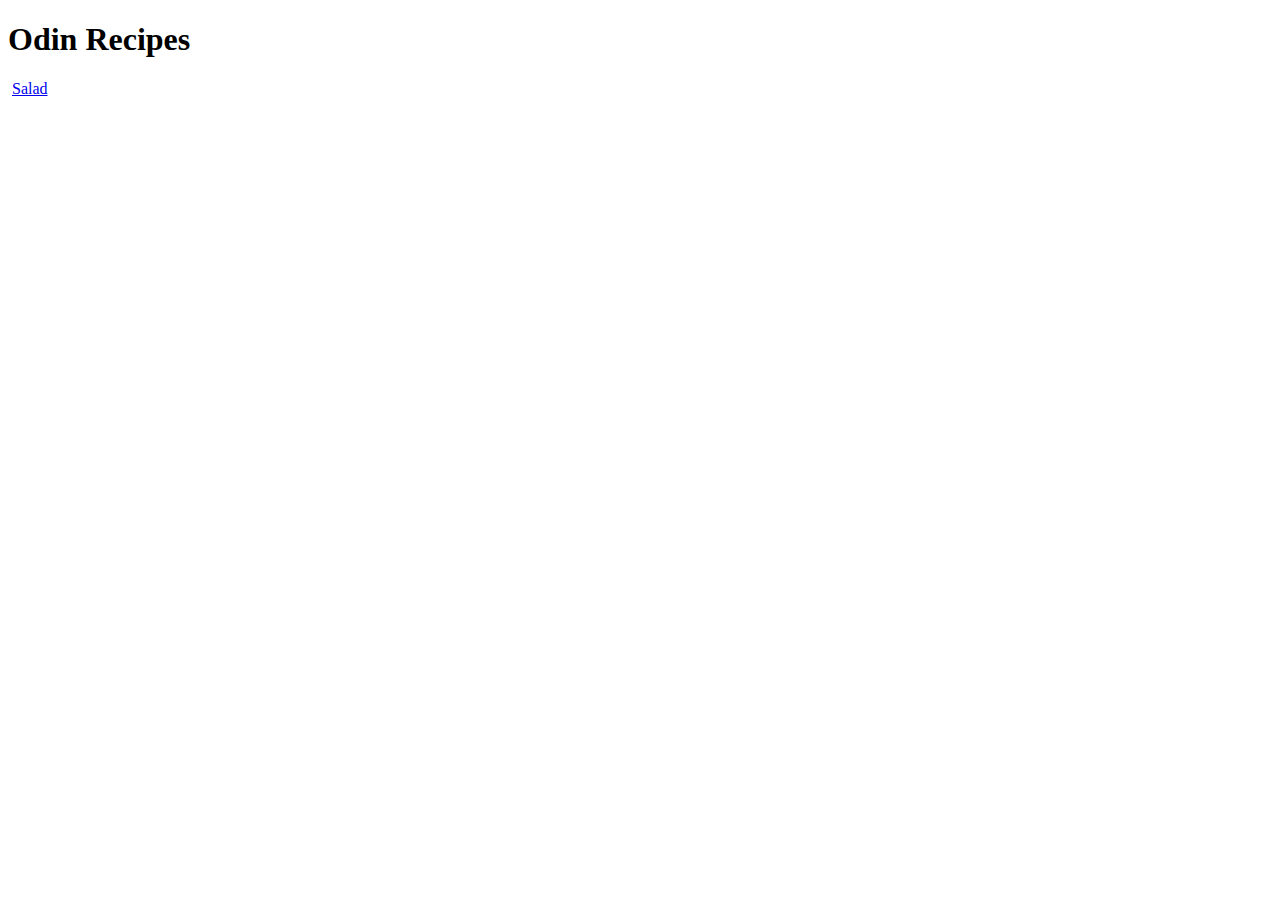
==== index.html @ b7c98f2f "add: a recipe html" ====
<!DOCTYPE html>
<html lang="en">

<head>
   <meta charset="UTF-8">
   <meta http-equiv="X-UA-Compatible" content="IE=edge">
   <meta name="viewport" content="width=device-width, initial-scale=1.0">
   <title>Odin Recipes</title>
</head>

<body>
   <div>
      <h1>Odin Recipes</h1>
      <img src="./assets/chefs-kiss.gif" alt="">
      <a href="./recipes/vegetable-salad.html">Salad</a>
   </div>
</body>

</html>
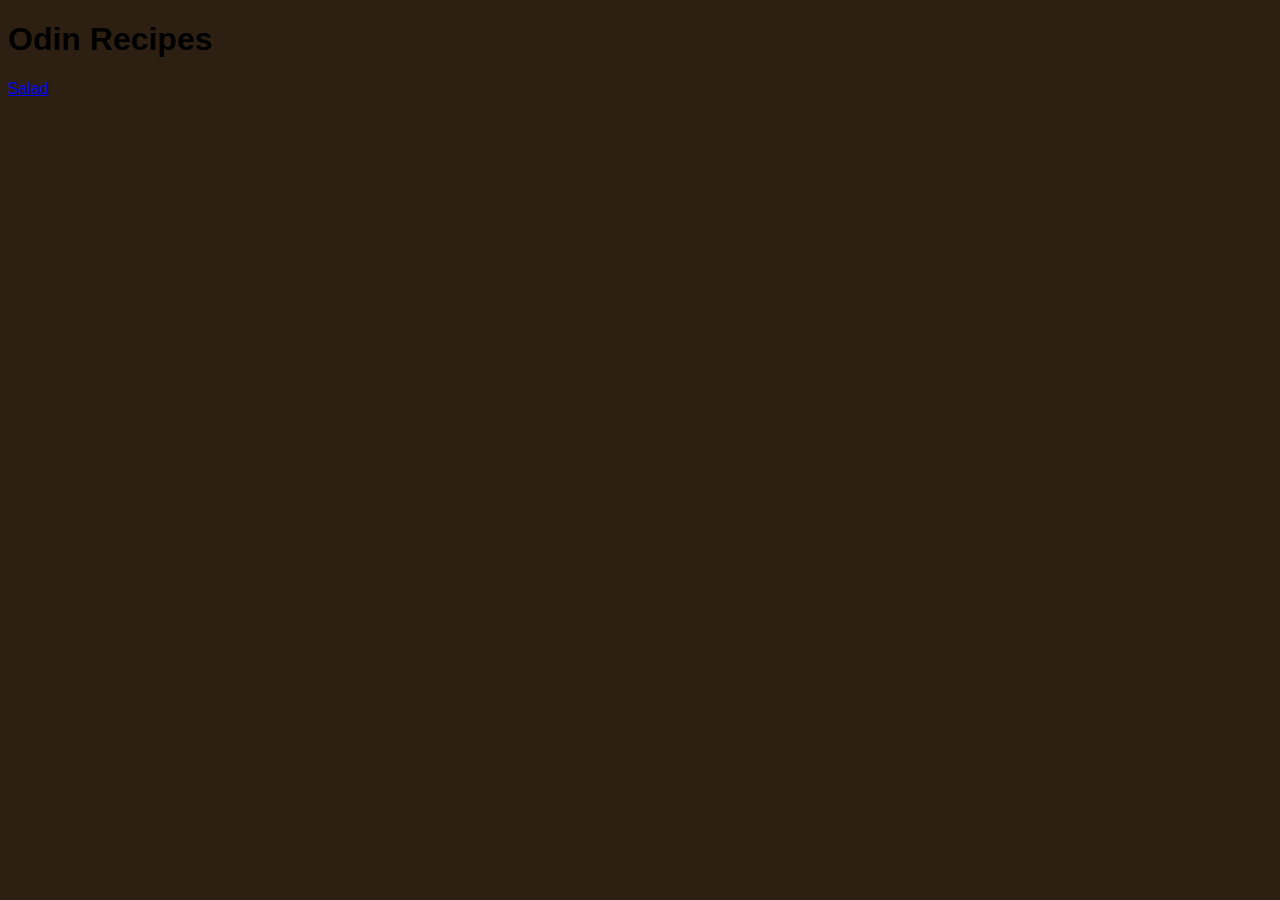
==== commit 3896d771: "add: saladcard contents and styling" ====
--- a/index.html
+++ b/index.html
@@ -5,14 +5,14 @@
    <meta charset="UTF-8">
    <meta http-equiv="X-UA-Compatible" content="IE=edge">
    <meta name="viewport" content="width=device-width, initial-scale=1.0">
+   <link rel="stylesheet" href="./styles/style.css">
    <title>Odin Recipes</title>
 </head>
 
 <body>
    <div>
       <h1>Odin Recipes</h1>
-      <img src="./assets/chefs-kiss.gif" alt="">
-      <a href="./recipes/vegetable-salad.html">Salad</a>
+      <a href="./recipes/salad.html">Salad</a>
    </div>
 </body>
 
--- a/styles/style.css
+++ b/styles/style.css
@@ -0,0 +1,4 @@
+body {
+   background-color: #2D2013;
+   font-family: Verdana, Geneva, Tahoma, sans-serif;
+}
